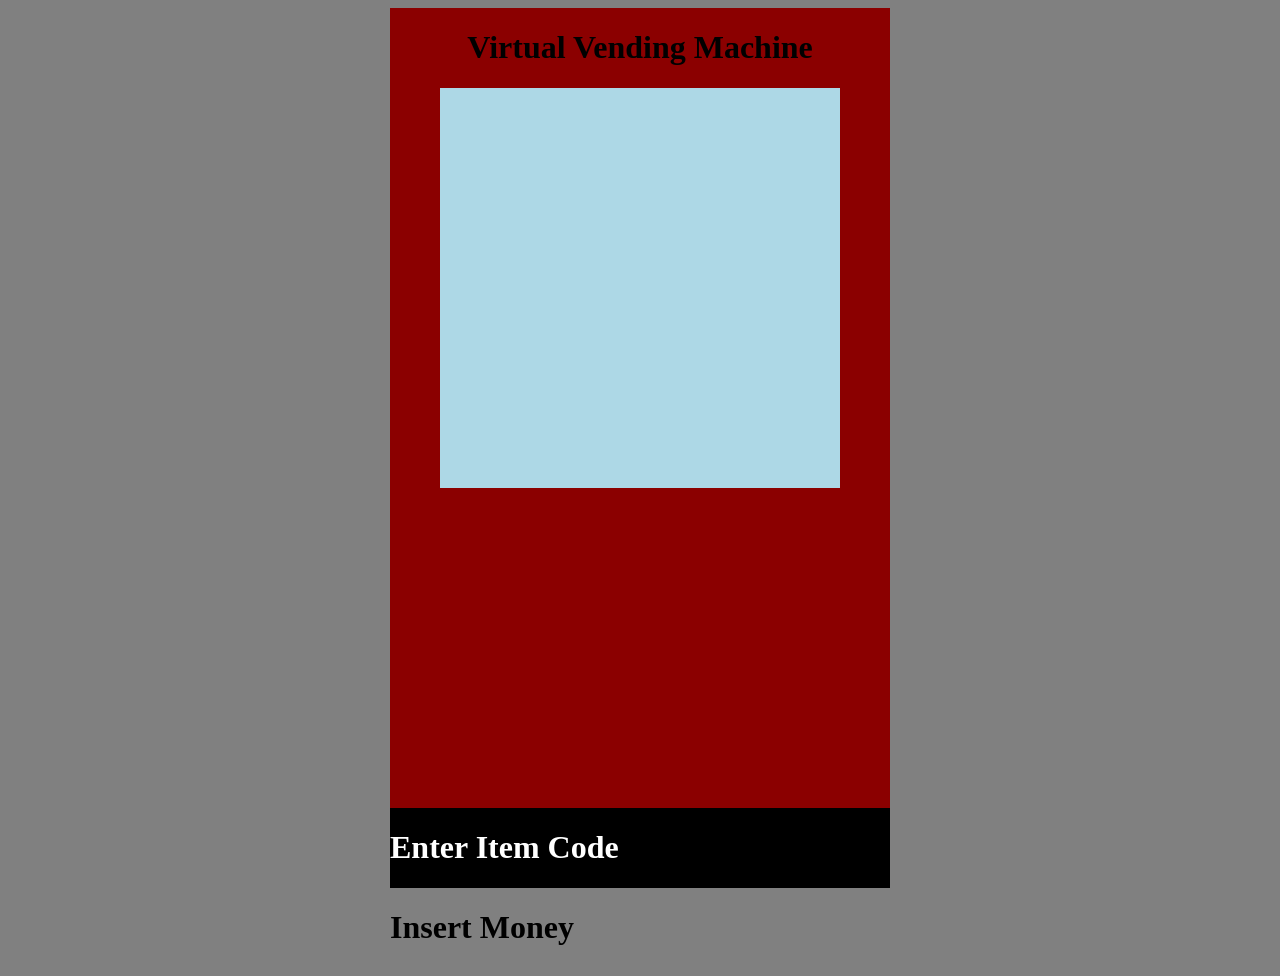
==== vendilator.html @ 9227365f "first commit" ====
<html>
  <head>
    <title>Vending Machine</title>
    <script type="text/javascript" src="./vendilator_lib.js"></script>
    <link rel="stylesheet" href="vendilator.css" />
  </head>
  <body>
    <!-- <script type = "text/javascript" >

		var vending=true;

		init(null, document);

		//main event loop for vending machine
		while (vending){


		}


	</script> -->

    <div class="content-container">
      <div class="vending">
        <h1>Virtual Vending Machine</h1>

        <div class="window"></div>
      </div>

      <div class="button-panel">
        <h1>Enter Item Code</h1>
      </div>
      <div class="money-panel">
        <h1>Insert Money</h1>
      </div>
    </div>
  </body>
</html>
---- vendilator.css ----
body {
  background-color: grey;
  display: flex;
  justify-content: center;
  align-items: center;
}

.vending {
  background-color: darkred;
  width: 500;
  height: 800;
  display: flex;
  align-items: center;
  flex-direction: column;
}

.button-panel {
  background-color: black;
  color: white;
  display: flex;
}

.money-panel {
}

.change-output {
}

.item-output {
}

.window {
  background-color: lightblue;
  width: 400;
  height: 400;
}
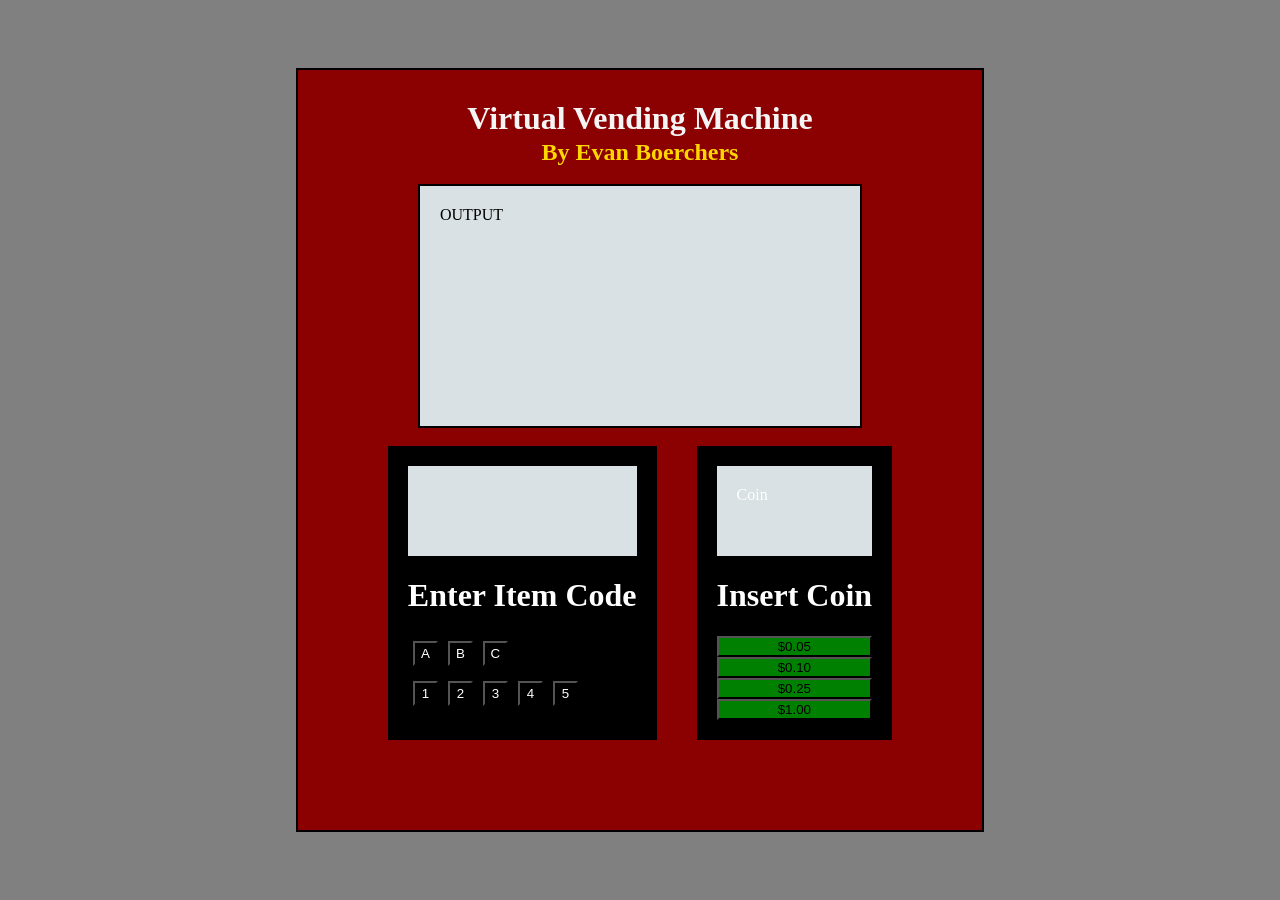
==== commit 238ffdab: "designed basic gui" ====
--- a/vendilator.html
+++ b/vendilator.html
@@ -5,33 +5,55 @@
     <link rel="stylesheet" href="vendilator.css" />
   </head>
   <body>
-    <!-- <script type = "text/javascript" >
+    <script type = "text/javascript" >
 
 		var vending=true;
 
 		init(null, document);
 
-		//main event loop for vending machine
-		while (vending){
+		// //main event loop for vending machine
+		// while (vending){
 
 
-		}
+		// }
 
 
-	</script> -->
+	</script>
 
     <div class="content-container">
       <div class="vending">
-        <h1>Virtual Vending Machine</h1>
-
-        <div class="window"></div>
-      </div>
-
-      <div class="button-panel">
-        <h1>Enter Item Code</h1>
-      </div>
-      <div class="money-panel">
-        <h1>Insert Money</h1>
+        <h1 class="title">Virtual Vending Machine</h1>
+        <h2 class="author">By Evan Boerchers</h1>
+        <div id="output-window">OUTPUT</div>
+        <div class="control-container">
+          <div class="code-container">
+            <div id="code-window"></div>
+            <h1>Enter Item Code</h1>
+            <div class="letter-panel">
+              <button id="letter-a" class="code-button">A</button>
+              <button id="letter-b" class="code-button">B</button>
+              <button id="letter-c" class="code-button">C</button>
+            </div>
+            <div class="number-panel">
+              <button id="number-1" class="code-button">1</button>
+              <button id="number-2" class="code-button">2</button>
+              <button id="number-3" class="code-button">3</button>
+              <button id="number-4" class="code-button">4</button>
+              <button id="number-5" class="code-button">5</button>
+            </div>
+          </div>
+          <span class="panel-span"></span>
+          <div class="money-container">
+            <div id="money-window">Coin</div>
+            <h1>Insert Coin</h1>
+            <div class="money-panel">
+              <button class="money-button" id="money-0.05">$0.05</button>
+              <button class="money-button" id="money-0.10">$0.10</button>
+              <button class="money-button" id="money-0.25">$0.25</button>
+              <button class="money-button" id="money-1.00">$1.00</button>
+            </div>
+          </div>
+        </div>
       </div>
     </div>
   </body>
--- a/vendilator.css
+++ b/vendilator.css
@@ -1,36 +1,105 @@
 body {
-  background-color: grey;
   display: flex;
   justify-content: center;
   align-items: center;
+  background-color: grey;
 }
 
 .vending {
-  background-color: darkred;
-  width: 500;
-  height: 800;
+  padding-top: 0;
   display: flex;
   align-items: center;
   flex-direction: column;
+  padding: 50;
+  background-color: darkred;
+  outline: 2pt solid black;
 }
 
-.button-panel {
+.title {
+  margin-top: -20;
+  color: whitesmoke;
+}
+
+.author {
+  margin-top: -20;
+  color: gold;
+}
+
+#output-window {
+  background-color: rgb(217, 225, 228);
+  outline: 2pt solid black;
+  padding: 20;
+  width: 400;
+  height: 200;
+}
+
+.control-container {
+  color: white;
+  padding: 20;
+  padding-top: 0;
+  margin: 20;
+  display: flex;
+  flex-direction: row;
+}
+
+.code-container {
+  display: flex;
+  flex-direction: column;
+  background-color: black;
+  padding: 20;
+}
+
+.letter-panel {
+  display: flex;
+  justify-content: row;
+}
+
+.number-panel {
+  display: flex;
+  justify-content: row;
+  margin-top: 5;
+}
+
+.code-button {
+  display: flex;
+  justify-content: center;
+  align-items: center;
+  width: 25;
+  height: 25;
+  margin: 5;
   background-color: black;
   color: white;
+}
+
+#code-window {
+  height: 50;
+  padding: 20;
+  background-color: rgb(217, 225, 228);
+}
+
+.money-container {
   display: flex;
+  flex-direction: column;
+  padding: 20;
+  background-color: black;
+}
+
+.money-button {
+  color: black;
+  background-color: green;
+}
+
+.panel-span {
+  margin: 20;
 }
 
 .money-panel {
+  display: flex;
+  flex-direction: column;
 }
 
-.change-output {
+#money-window {
+  height: 50;
+  padding: 20;
+  background-color: rgb(217, 225, 228);
 }
-
-.item-output {
-}
-
-.window {
-  background-color: lightblue;
-  width: 400;
-  height: 400;
-}
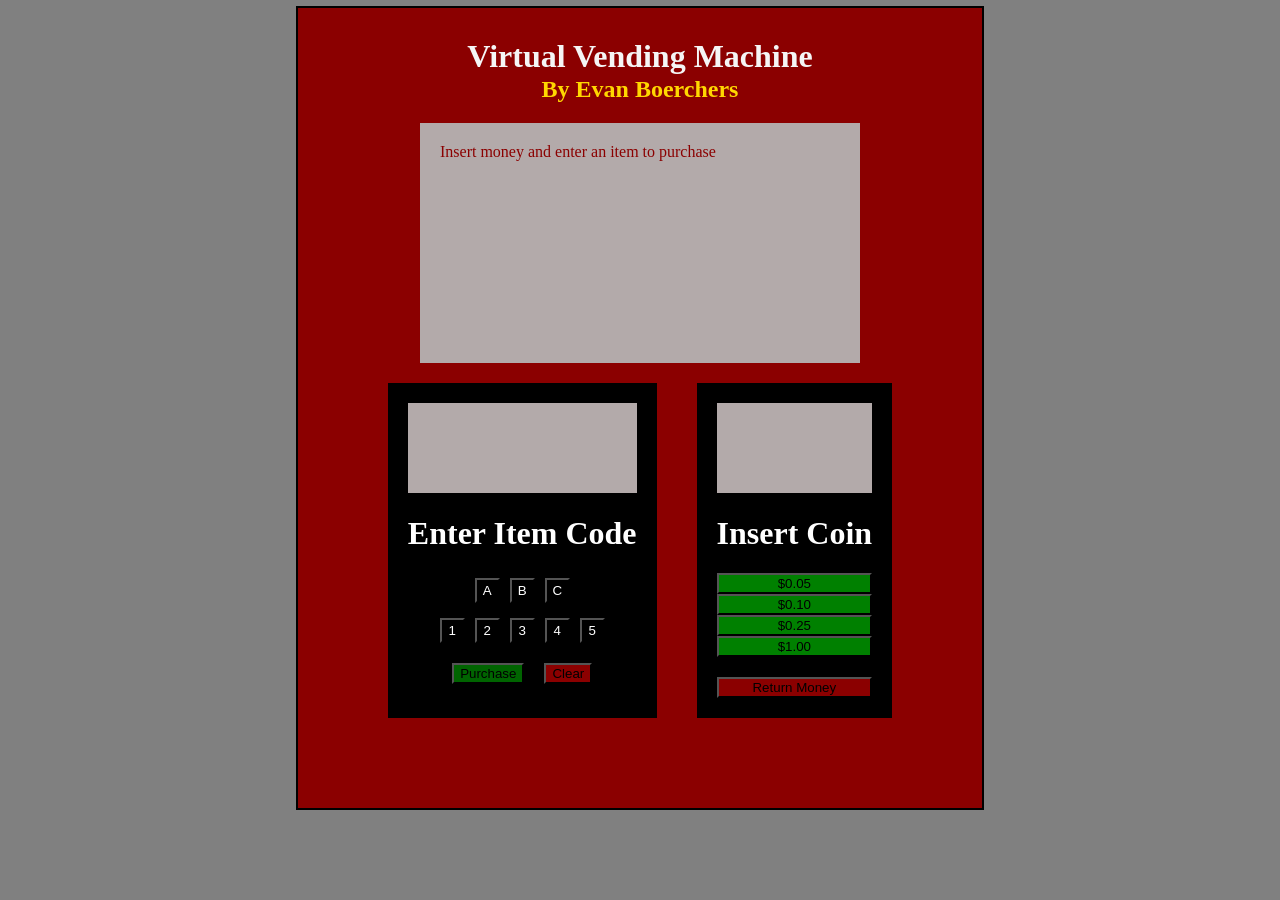
==== commit 54717c60: "worked on javascript functionality, implemented printing for all windows, implemented item code sele" ====
--- a/vendilator.html
+++ b/vendilator.html
@@ -1,33 +1,18 @@
+<!DOCTYPE html>
 <html>
   <head>
-    <title>Vending Machine</title>
-    <script type="text/javascript" src="./vendilator_lib.js"></script>
+    <title>Virtual Vending Machine</title> 
     <link rel="stylesheet" href="vendilator.css" />
   </head>
   <body>
-    <script type = "text/javascript" >
-
-		var vending=true;
-
-		init(null, document);
-
-		// //main event loop for vending machine
-		// while (vending){
-
-
-		// }
-
-
-	</script>
-
     <div class="content-container">
       <div class="vending">
         <h1 class="title">Virtual Vending Machine</h1>
         <h2 class="author">By Evan Boerchers</h1>
-        <div id="output-window">OUTPUT</div>
+        <div id="output-window" class="window">Insert money and enter an item to purchase</div>
         <div class="control-container">
           <div class="code-container">
-            <div id="code-window"></div>
+            <div id="code-window" class="window"></div>
             <h1>Enter Item Code</h1>
             <div class="letter-panel">
               <button id="letter-a" class="code-button">A</button>
@@ -41,10 +26,14 @@
               <button id="number-4" class="code-button">4</button>
               <button id="number-5" class="code-button">5</button>
             </div>
+            <div class="command-panel">
+              <button id="purchase">Purchase</button>
+              <button id="clear">Clear</button>
+            </div>
           </div>
           <span class="panel-span"></span>
           <div class="money-container">
-            <div id="money-window">Coin</div>
+            <div id="money-window" class="window"></div>
             <h1>Insert Coin</h1>
             <div class="money-panel">
               <button class="money-button" id="money-0.05">$0.05</button>
@@ -52,9 +41,11 @@
               <button class="money-button" id="money-0.25">$0.25</button>
               <button class="money-button" id="money-1.00">$1.00</button>
             </div>
+            <button id='money-return'> Return Money</button>
           </div>
         </div>
       </div>
     </div>
+    <script src="./vendilator.js" charset="utf-8"></script>
   </body>
 </html>
--- a/vendilator.css
+++ b/vendilator.css
@@ -6,38 +6,37 @@
 }
 
 .vending {
-  padding-top: 0;
+  padding-top: 0px;
   display: flex;
   align-items: center;
   flex-direction: column;
-  padding: 50;
+  padding: 50px;
   background-color: darkred;
   outline: 2pt solid black;
 }
 
 .title {
-  margin-top: -20;
+  margin-top: -20px;
   color: whitesmoke;
 }
 
 .author {
-  margin-top: -20;
+  margin-top: -20px;
   color: gold;
 }
 
 #output-window {
-  background-color: rgb(217, 225, 228);
-  outline: 2pt solid black;
-  padding: 20;
-  width: 400;
-  height: 200;
+  display: block;
+  padding: 20px;
+  width: 400px;
+  height: 200px;
 }
 
 .control-container {
   color: white;
-  padding: 20;
-  padding-top: 0;
-  margin: 20;
+  padding: 20px;
+  padding-top: 0px;
+  margin: 20px;
   display: flex;
   flex-direction: row;
 }
@@ -46,41 +45,40 @@
   display: flex;
   flex-direction: column;
   background-color: black;
-  padding: 20;
+  padding: 20px;
 }
 
 .letter-panel {
   display: flex;
-  justify-content: row;
+  justify-content: center;
 }
 
 .number-panel {
   display: flex;
-  justify-content: row;
-  margin-top: 5;
+  justify-content: center;
+  margin-top: 5px;
 }
 
 .code-button {
   display: flex;
   justify-content: center;
   align-items: center;
-  width: 25;
-  height: 25;
-  margin: 5;
+  width: 25px;
+  height: 25px;
+  margin: 5px;
   background-color: black;
   color: white;
 }
 
 #code-window {
-  height: 50;
-  padding: 20;
-  background-color: rgb(217, 225, 228);
+  height: 50px;
+  padding: 20px;
 }
 
 .money-container {
   display: flex;
   flex-direction: column;
-  padding: 20;
+  padding: 20px;
   background-color: black;
 }
 
@@ -89,8 +87,23 @@
   background-color: green;
 }
 
+.command-panel {
+  display: flex;
+  justify-content: center;
+  margin-top: 15px;
+}
+
+#purchase {
+  background-color: darkgreen;
+}
+
+#clear {
+  margin-left: 20px;
+  background-color: darkred;
+}
+
 .panel-span {
-  margin: 20;
+  margin: 20px;
 }
 
 .money-panel {
@@ -99,7 +112,16 @@
 }
 
 #money-window {
-  height: 50;
-  padding: 20;
-  background-color: rgb(217, 225, 228);
+  height: 50px;
+  padding: 20px;
 }
+
+#money-return {
+  background-color: darkred;
+  margin-top: 20px;
+}
+
+.window {
+  background-color: #b3aaaa;
+  color: darkred;
+}
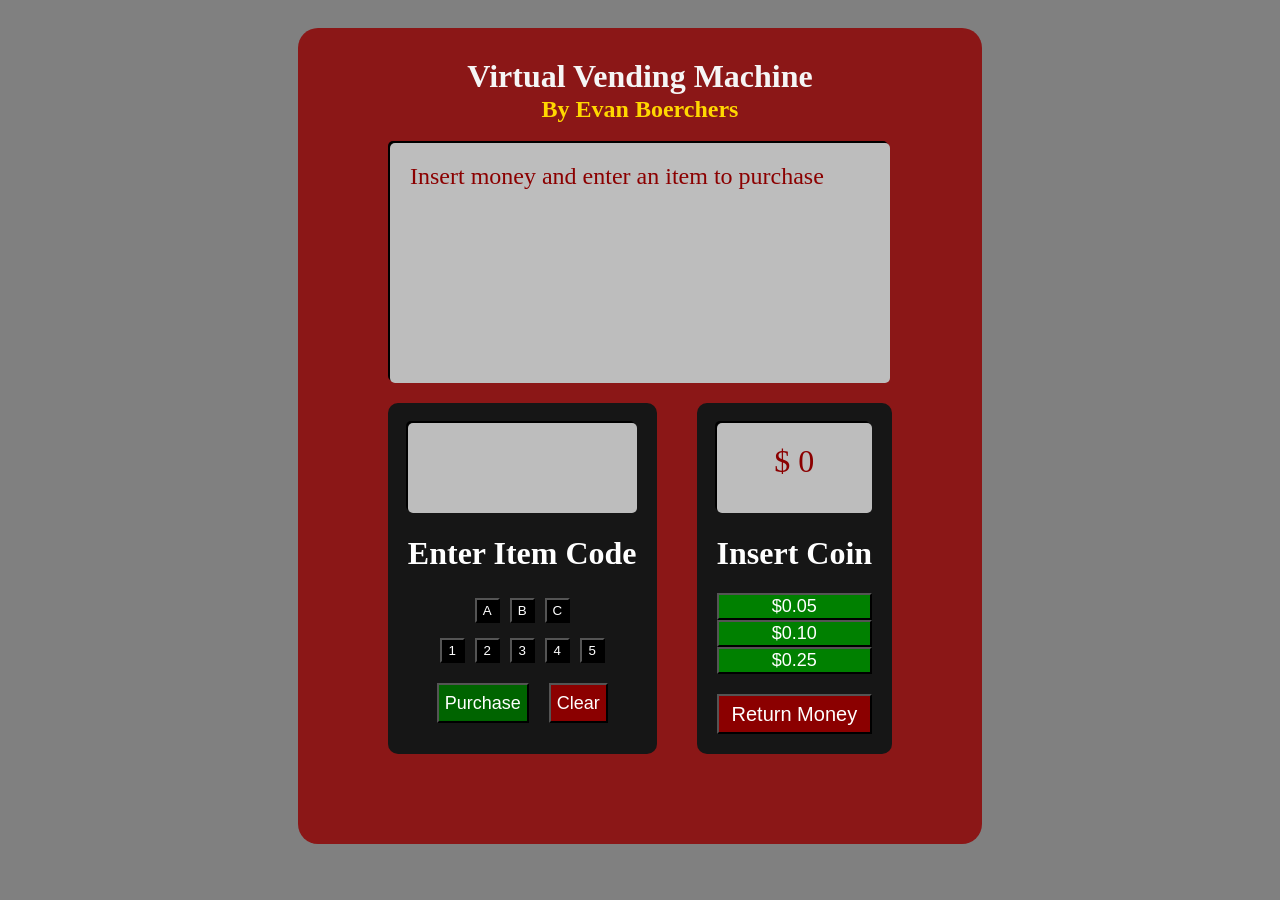
==== commit 8a4f45a2: "implented all required functionality. Adjusted css styling" ====
--- a/vendilator.html
+++ b/vendilator.html
@@ -27,21 +27,20 @@
               <button id="number-5" class="code-button">5</button>
             </div>
             <div class="command-panel">
-              <button id="purchase">Purchase</button>
-              <button id="clear">Clear</button>
+              <button id="purchase" class="control-button">Purchase</button>
+              <button id="clear" class="control-button">Clear</button>
             </div>
           </div>
           <span class="panel-span"></span>
           <div class="money-container">
-            <div id="money-window" class="window"></div>
+            <div id="money-window" class="window">$ 0</div>
             <h1>Insert Coin</h1>
             <div class="money-panel">
               <button class="money-button" id="money-0.05">$0.05</button>
               <button class="money-button" id="money-0.10">$0.10</button>
               <button class="money-button" id="money-0.25">$0.25</button>
-              <button class="money-button" id="money-1.00">$1.00</button>
             </div>
-            <button id='money-return'> Return Money</button>
+            <button id='money-return' class="control-button"> Return Money</button>
           </div>
         </div>
       </div>
--- a/vendilator.css
+++ b/vendilator.css
@@ -1,8 +1,14 @@
+@font-face {
+  font-family: 'Digital-7 Regular';
+  src: url('https://www.1001fonts.com/digital-7-font.html');
+}
+
 body {
   display: flex;
   justify-content: center;
   align-items: center;
   background-color: grey;
+  padding: 20px;
 }
 
 .vending {
@@ -11,8 +17,8 @@
   align-items: center;
   flex-direction: column;
   padding: 50px;
-  background-color: darkred;
-  outline: 2pt solid black;
+  border-radius: 20px;
+  background-color: rgb(139, 23, 23);
 }
 
 .title {
@@ -28,8 +34,9 @@
 #output-window {
   display: block;
   padding: 20px;
-  width: 400px;
+  width: 460px;
   height: 200px;
+  font-size: 24px;
 }
 
 .control-container {
@@ -44,8 +51,9 @@
 .code-container {
   display: flex;
   flex-direction: column;
-  background-color: black;
+  background-color: rgb(22, 22, 22);
   padding: 20px;
+  border-radius: 10px;
 }
 
 .letter-panel {
@@ -73,24 +81,29 @@
 #code-window {
   height: 50px;
   padding: 20px;
+  font-size: 32px;
+  text-align: center;
 }
 
 .money-container {
   display: flex;
   flex-direction: column;
   padding: 20px;
-  background-color: black;
+  background-color: rgb(22, 22, 22);
+  border-radius: 10px;
 }
 
 .money-button {
-  color: black;
   background-color: green;
+  color: white;
+  font-size: 18px;
 }
 
 .command-panel {
   display: flex;
   justify-content: center;
   margin-top: 15px;
+  height: 40px;
 }
 
 #purchase {
@@ -98,8 +111,8 @@
 }
 
 #clear {
+  background-color: darkred;
   margin-left: 20px;
-  background-color: darkred;
 }
 
 .panel-span {
@@ -114,14 +127,26 @@
 #money-window {
   height: 50px;
   padding: 20px;
+  font-size: 32px;
+  text-align: center;
 }
 
 #money-return {
   background-color: darkred;
   margin-top: 20px;
+  height: 40px;
+  font-size: 20px;
+  color: white;
 }
 
 .window {
-  background-color: #b3aaaa;
+  background-color: #bdbdbd;
   color: darkred;
+  border-radius: 5px;
+  box-shadow: -2px -2px black;
 }
+
+.control-button {
+  font-size: 18px;
+  color: white;
+}
